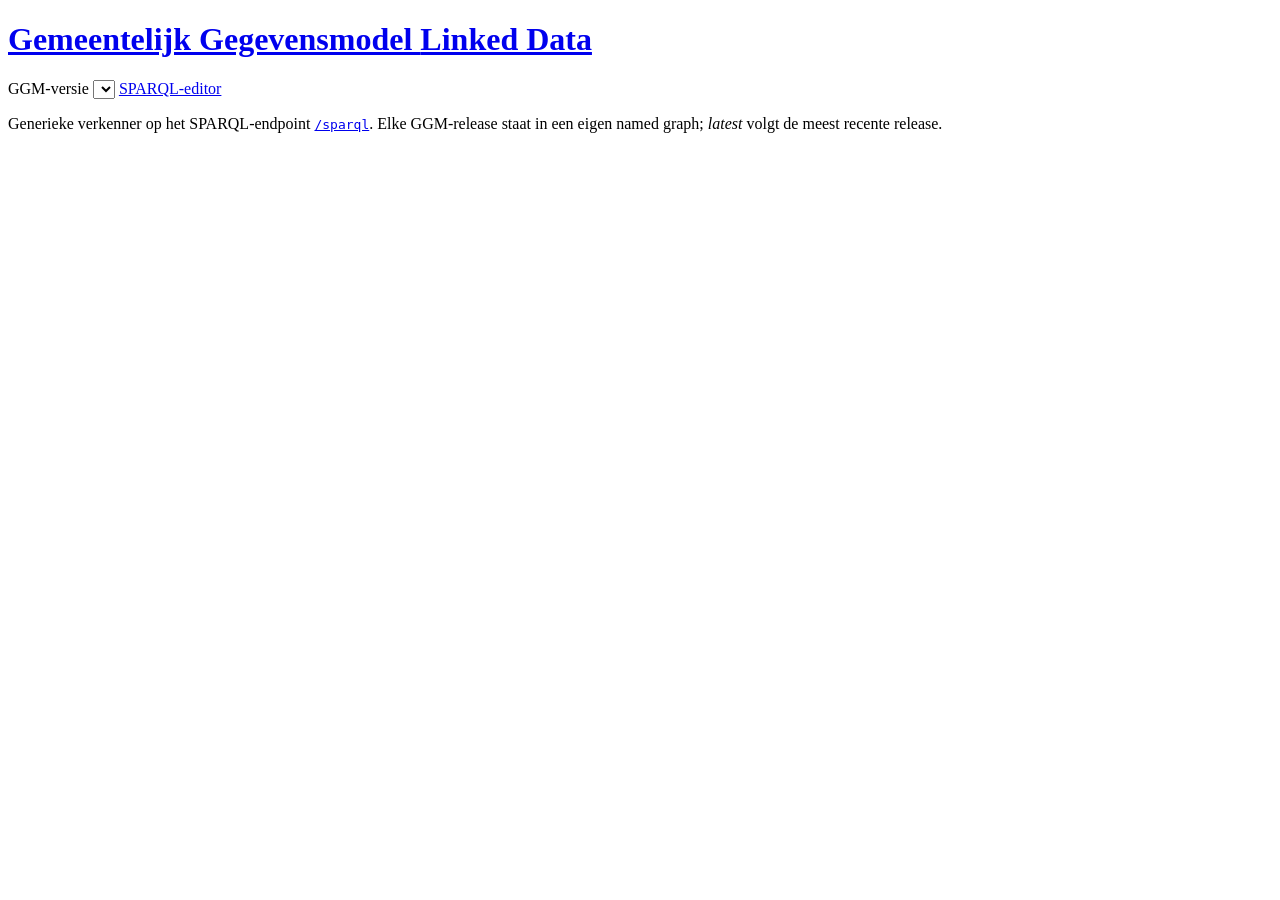
==== frontend/html/index.html @ b35186f2 "GGM Linked Data-stack voor Portainer (Repository deploy) Virtuoso triple store + generieke linked-da" ====
<!DOCTYPE html>
<html lang="nl">
<head>
  <meta charset="utf-8">
  <meta name="viewport" content="width=device-width, initial-scale=1">
  <title>Gemeentelijk Gegevensmodel — Linked Data</title>
  <!-- Absolute paden: deze pagina wordt ook geserveerd op diepe paden
       (linked-data dereferencing van /<domein>/<klasse>), zie nginx.conf. -->
  <link rel="stylesheet" href="/style.css">
</head>
<body>
  <header>
    <div class="wrap header-inner">
      <h1><a href="/">Gemeentelijk Gegevensmodel <span>Linked Data</span></a></h1>
      <nav>
        <label for="graph-select" class="visually-hidden">GGM-versie</label>
        <select id="graph-select" title="GGM-versie"></select>
        <a href="/query.html">SPARQL-editor</a>
      </nav>
    </div>
  </header>

  <main class="wrap">
    <div id="status" class="status" hidden></div>

    <div id="browser" class="browser" hidden>
      <aside>
        <h2>Domeinen</h2>
        <ul id="domain-list"></ul>
      </aside>
      <section>
        <input id="search" type="search" placeholder="Zoek op naam of definitie…" autocomplete="off">
        <div id="content"></div>
      </section>
    </div>
  </main>

  <footer>
    <div class="wrap">
      <p>Generieke verkenner op het SPARQL-endpoint <a href="/sparql"><code>/sparql</code></a>.
         Elke GGM-release staat in een eigen named graph; <em>latest</em> volgt de meest recente release.</p>
    </div>
  </footer>

  <script src="/app.js"></script>
</body>
</html>
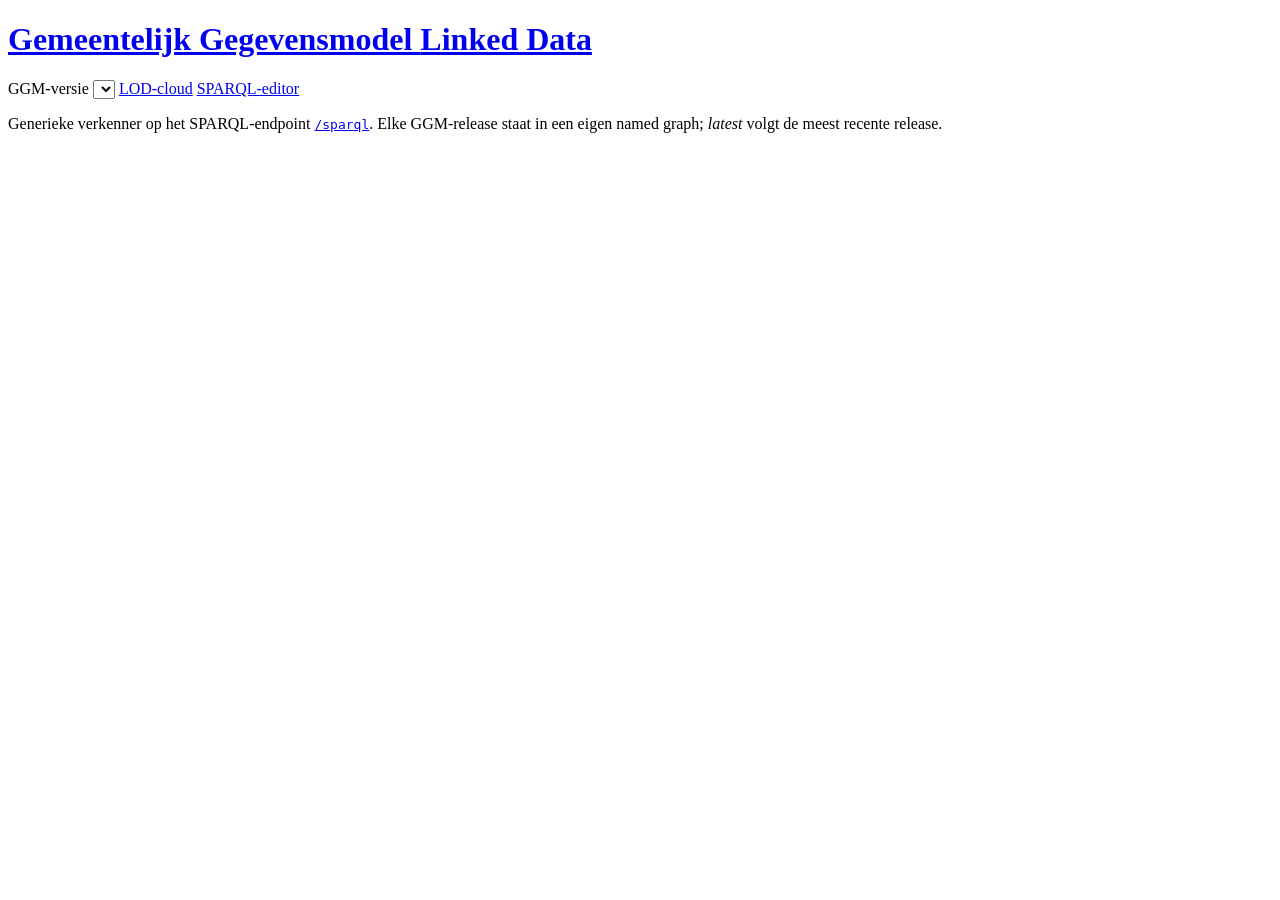
==== commit 74936f96: "Verkenner: LOD-cloud-tabblad met alle objecttypen Nieuw tabblad cloud.html: een vis-network-graaf va" ====
--- a/frontend/html/index.html
+++ b/frontend/html/index.html
@@ -15,6 +15,7 @@
       <nav>
         <label for="graph-select" class="visually-hidden">GGM-versie</label>
         <select id="graph-select" title="GGM-versie"></select>
+        <a href="/cloud.html">LOD-cloud</a>
         <a href="/query.html">SPARQL-editor</a>
       </nav>
     </div>
@@ -25,8 +26,8 @@
 
     <div id="browser" class="browser" hidden>
       <aside>
-        <h2>Domeinen</h2>
-        <ul id="domain-list"></ul>
+        <h2>Deelmodellen</h2>
+        <div id="domain-list"></div>
       </aside>
       <section>
         <input id="search" type="search" placeholder="Zoek op naam of definitie…" autocomplete="off">
@@ -42,6 +43,7 @@
     </div>
   </footer>
 
+  <script src="/domeinen.js"></script>
   <script src="/app.js"></script>
 </body>
 </html>
